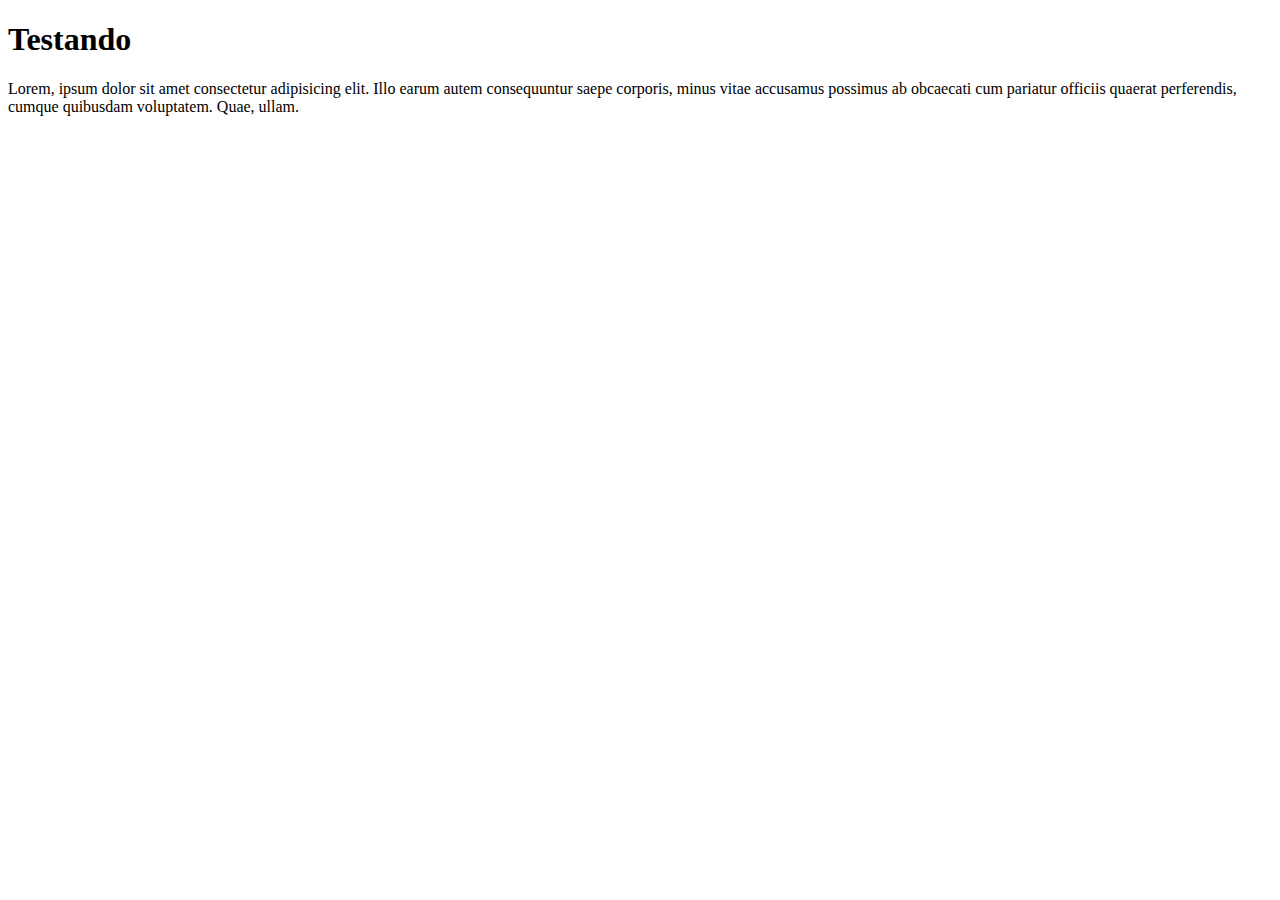
==== teste.html @ 1767ecd1 "Nova página de teste" ====
<!DOCTYPE html>
<html lang="pt-br">
<head>
    <meta charset="UTF-8">
    <meta name="viewport" content="width=device-width, initial-scale=1.0">
    <title>Teste Brabox</title>
</head>
<body>
    <h1>Testando</h1>
    <p>Lorem, ipsum dolor sit amet consectetur adipisicing elit. Illo earum autem consequuntur saepe corporis, minus vitae accusamus possimus ab obcaecati cum pariatur officiis quaerat perferendis, cumque quibusdam voluptatem. Quae, ullam.</p>
</body>
</html>
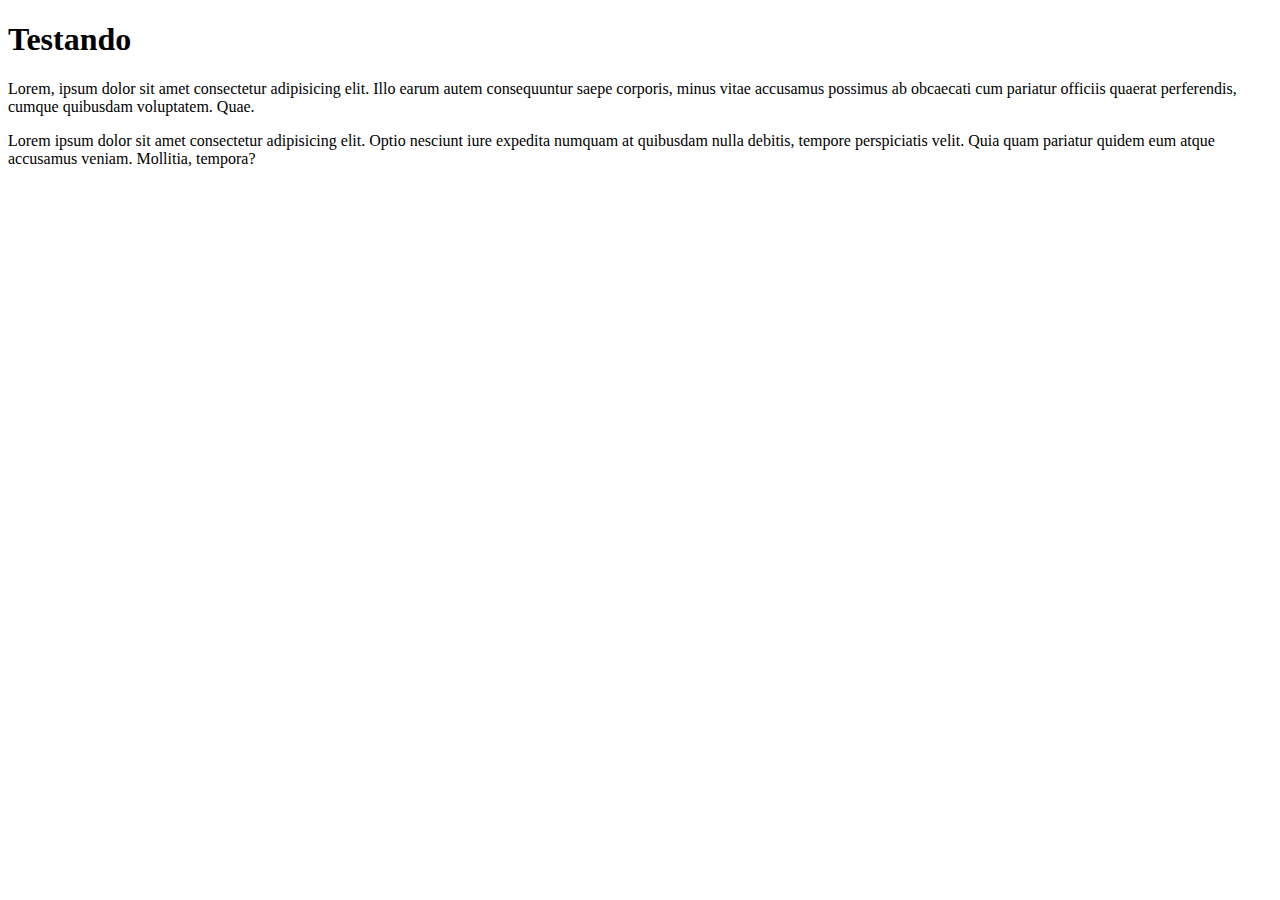
==== commit 2776eb5f: "Mostrando pro JG" ====
--- a/teste.html
+++ b/teste.html
@@ -7,6 +7,7 @@
 </head>
 <body>
     <h1>Testando</h1>
-    <p>Lorem, ipsum dolor sit amet consectetur adipisicing elit. Illo earum autem consequuntur saepe corporis, minus vitae accusamus possimus ab obcaecati cum pariatur officiis quaerat perferendis, cumque quibusdam voluptatem. Quae, ullam.</p>
+    <p>Lorem, ipsum dolor sit amet consectetur adipisicing elit. Illo earum autem consequuntur saepe corporis, minus vitae accusamus possimus ab obcaecati cum pariatur officiis quaerat perferendis, cumque quibusdam voluptatem. Quae.</p>
+    <p>Lorem ipsum dolor sit amet consectetur adipisicing elit. Optio nesciunt iure expedita numquam at quibusdam nulla debitis, tempore perspiciatis velit. Quia quam pariatur quidem eum atque accusamus veniam. Mollitia, tempora?</p>
 </body>
 </html>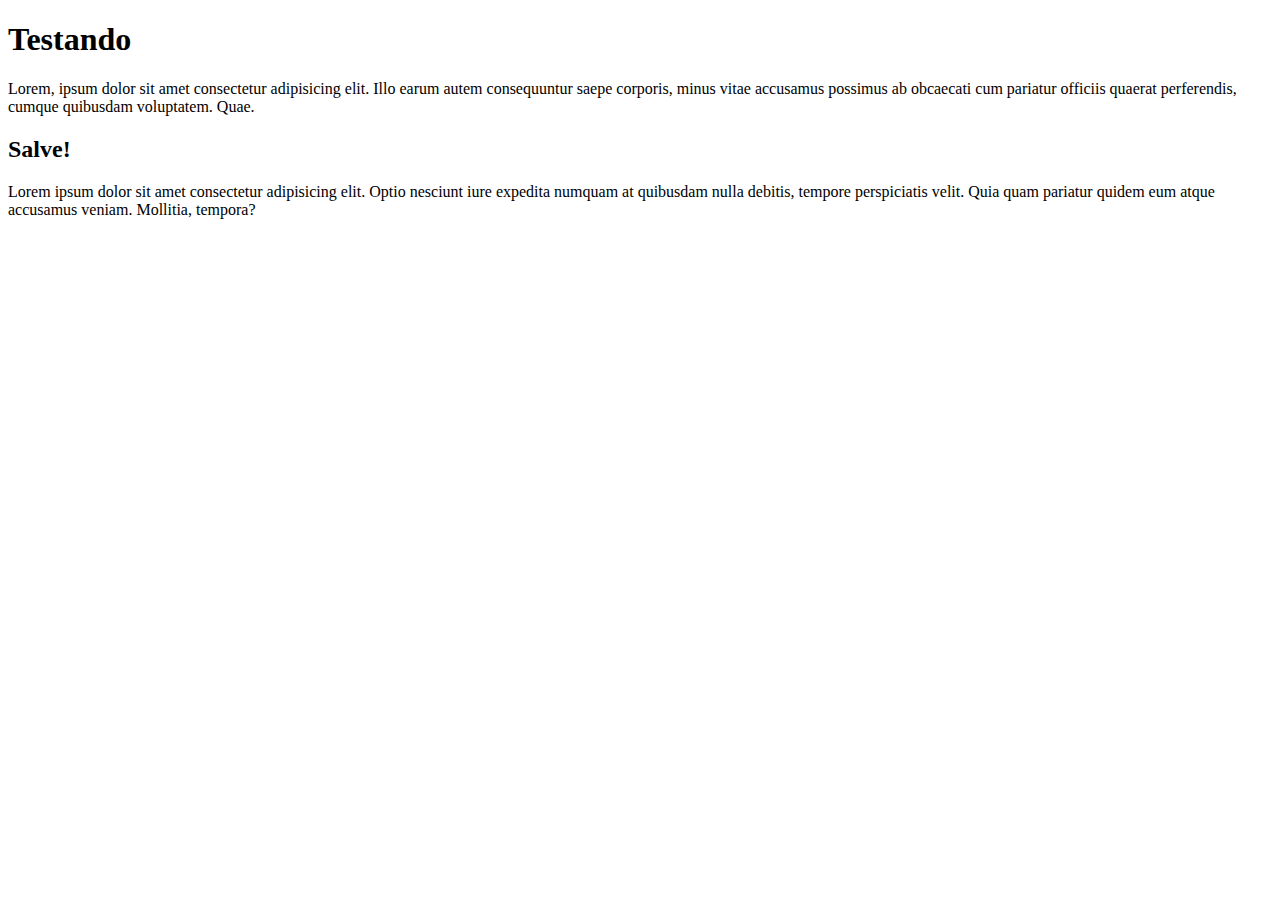
==== commit 2b76ea82: "Update teste.html" ====
--- a/teste.html
+++ b/teste.html
@@ -8,6 +8,7 @@
 <body>
     <h1>Testando</h1>
     <p>Lorem, ipsum dolor sit amet consectetur adipisicing elit. Illo earum autem consequuntur saepe corporis, minus vitae accusamus possimus ab obcaecati cum pariatur officiis quaerat perferendis, cumque quibusdam voluptatem. Quae.</p>
+    <h2>Salve!</h2>
     <p>Lorem ipsum dolor sit amet consectetur adipisicing elit. Optio nesciunt iure expedita numquam at quibusdam nulla debitis, tempore perspiciatis velit. Quia quam pariatur quidem eum atque accusamus veniam. Mollitia, tempora?</p>
 </body>
-</html>+</html>
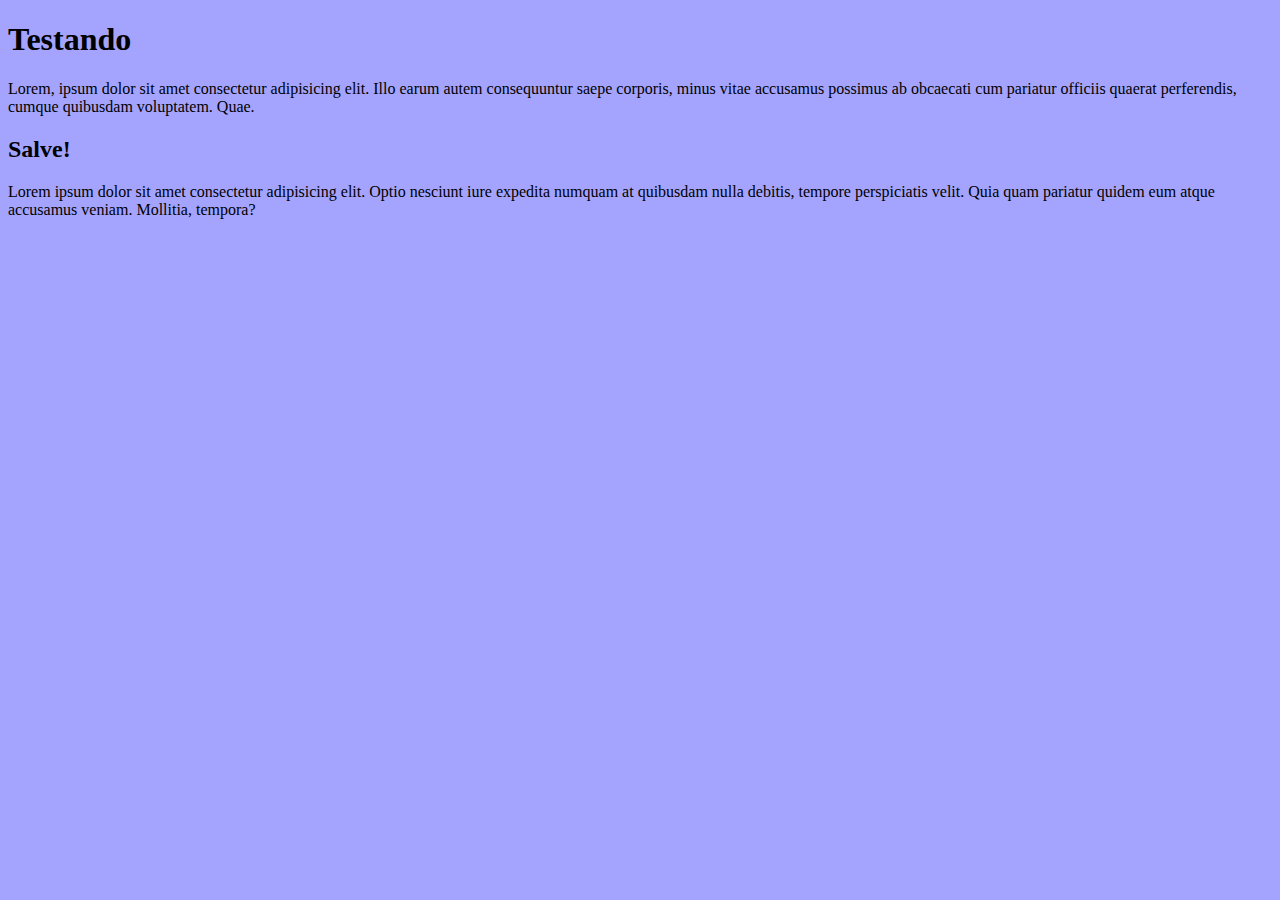
==== commit 351ce775: "Colocando CSS" ====
--- a/teste.html
+++ b/teste.html
@@ -4,6 +4,7 @@
     <meta charset="UTF-8">
     <meta name="viewport" content="width=device-width, initial-scale=1.0">
     <title>Teste Brabox</title>
+    <link rel="stylesheet" href="style.css">
 </head>
 <body>
     <h1>Testando</h1>
@@ -11,4 +12,4 @@
     <h2>Salve!</h2>
     <p>Lorem ipsum dolor sit amet consectetur adipisicing elit. Optio nesciunt iure expedita numquam at quibusdam nulla debitis, tempore perspiciatis velit. Quia quam pariatur quidem eum atque accusamus veniam. Mollitia, tempora?</p>
 </body>
-</html>
+</html>--- a/style.css
+++ b/style.css
@@ -0,0 +1,3 @@
+body {
+    background-color: rgb(164, 164, 255);
+}
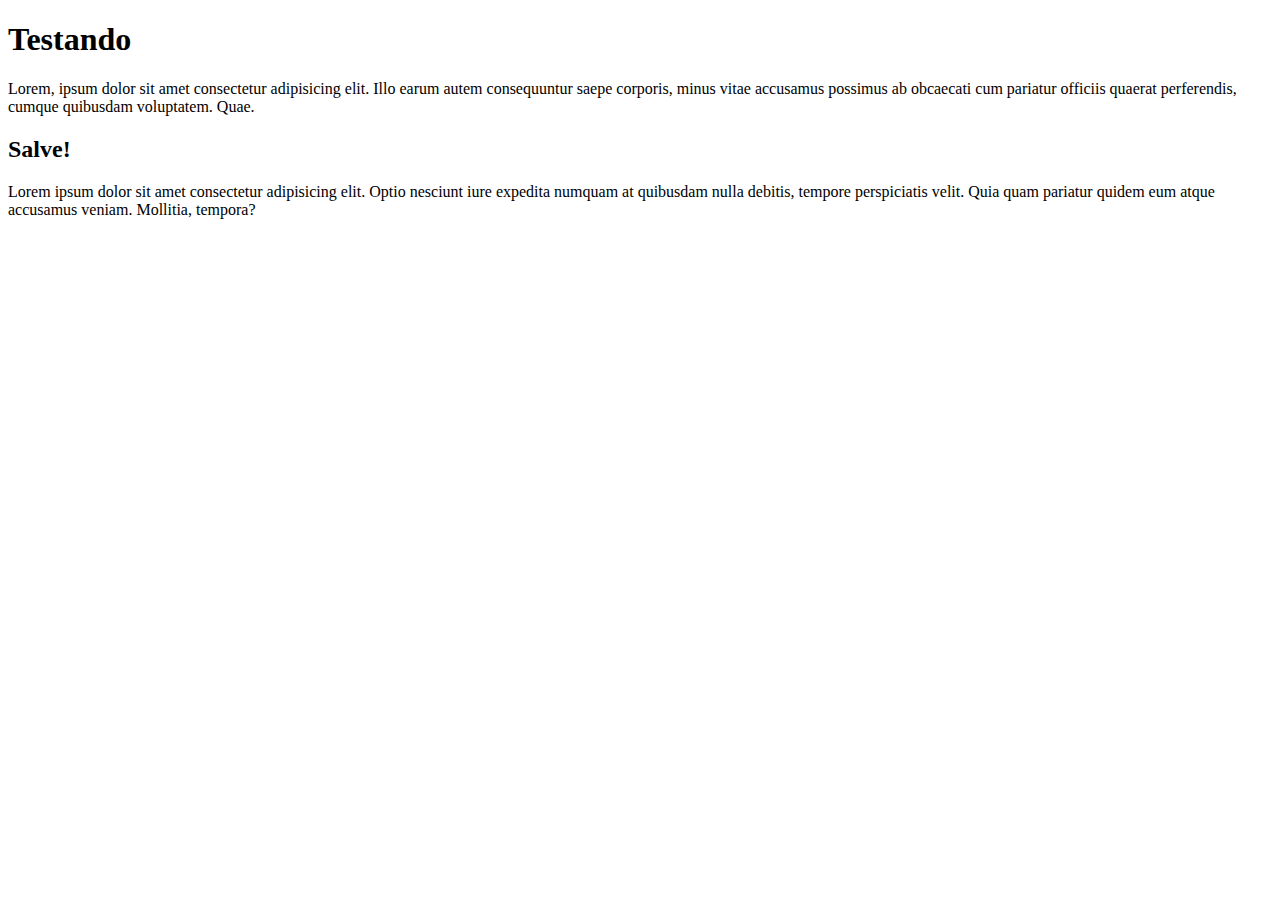
==== commit dd008169: "Update teste.html" ====
--- a/teste.html
+++ b/teste.html
@@ -3,8 +3,7 @@
 <head>
     <meta charset="UTF-8">
     <meta name="viewport" content="width=device-width, initial-scale=1.0">
-    <title>Teste Brabox</title>
-    <link rel="stylesheet" href="style.css">
+    <title>Testando Git e GitHub</title>
 </head>
 <body>
     <h1>Testando</h1>
@@ -12,4 +11,4 @@
     <h2>Salve!</h2>
     <p>Lorem ipsum dolor sit amet consectetur adipisicing elit. Optio nesciunt iure expedita numquam at quibusdam nulla debitis, tempore perspiciatis velit. Quia quam pariatur quidem eum atque accusamus veniam. Mollitia, tempora?</p>
 </body>
-</html>+</html>
